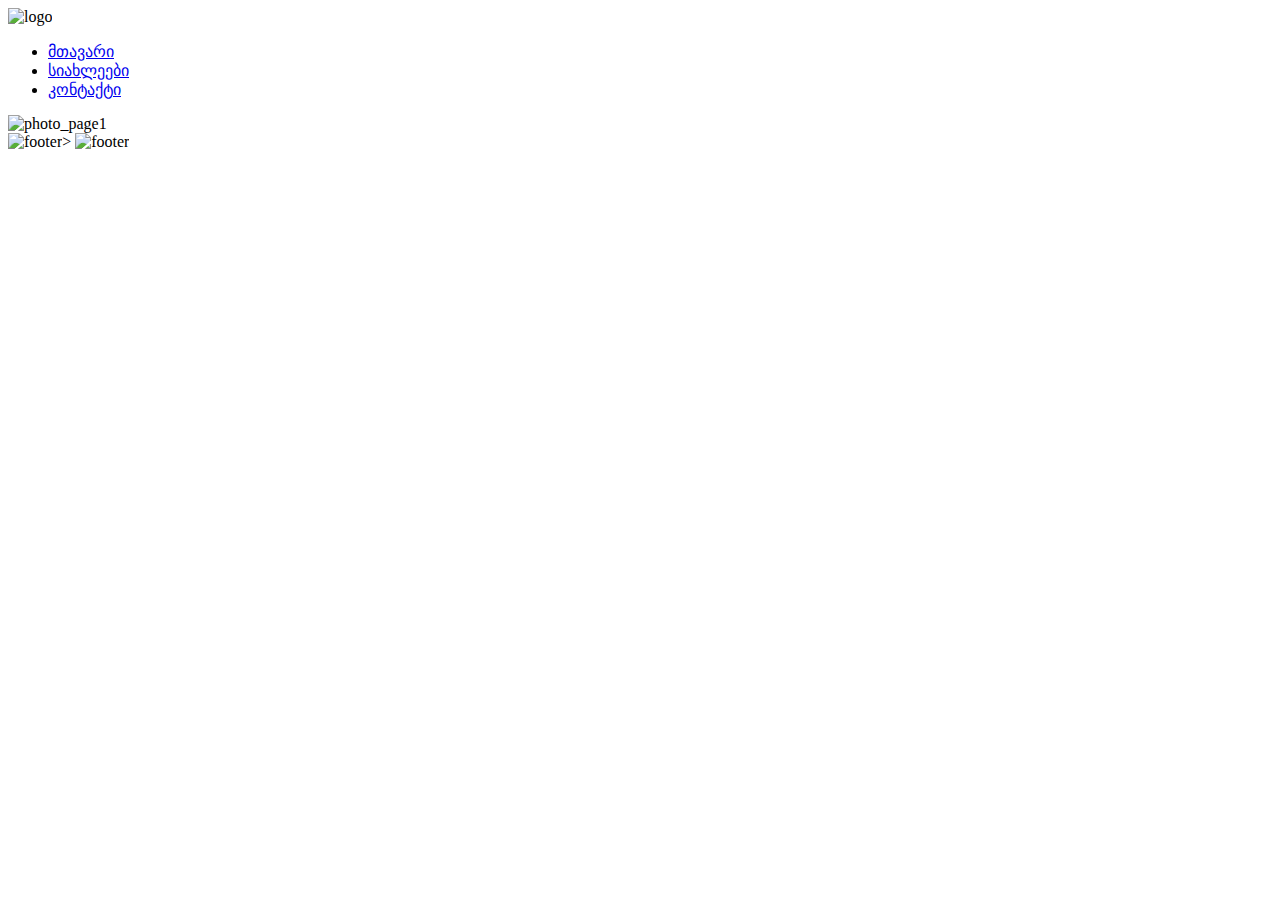
==== index.html @ 167cfddc "Update index.html" ====
<!DOCTYPE html>
<html>
<head>
	<title>davaleba2_mtavari</title>
	<link rel="stylesheet" type="text/css" href="reset.css">
	<link rel="stylesheet" type="text/css" href="style.css">
<body>
	<header>
	<img class="logo" src="images/logo.svg" alt="logo">
<nav>
	<ul class="navigation_ul">
		<LI class="nav_li1"><a href="#"><span>მთავარი</span><a/></LI>
		<li class="nav_li2"><a href="index2.html">სიახლეები<a/></li>
		<li class="nav_li3"><a href="index3.html">კონტაქტი<a/></li>
	</ul>
</nav>
</header>
<img class="photo_page1" src="images/photo_page1.jpg" alt="photo_page1">
<footer>
	<img class="footer_logo_fb" src="images/footer_logo_fb.svg" alt="footer" <a href="https://www.facebook.com/"></a>>
	<img class="footer_logo_youtube" src="images/footer_logo_youtube.svg" alt="footer">
</footer>
</body>
</html>
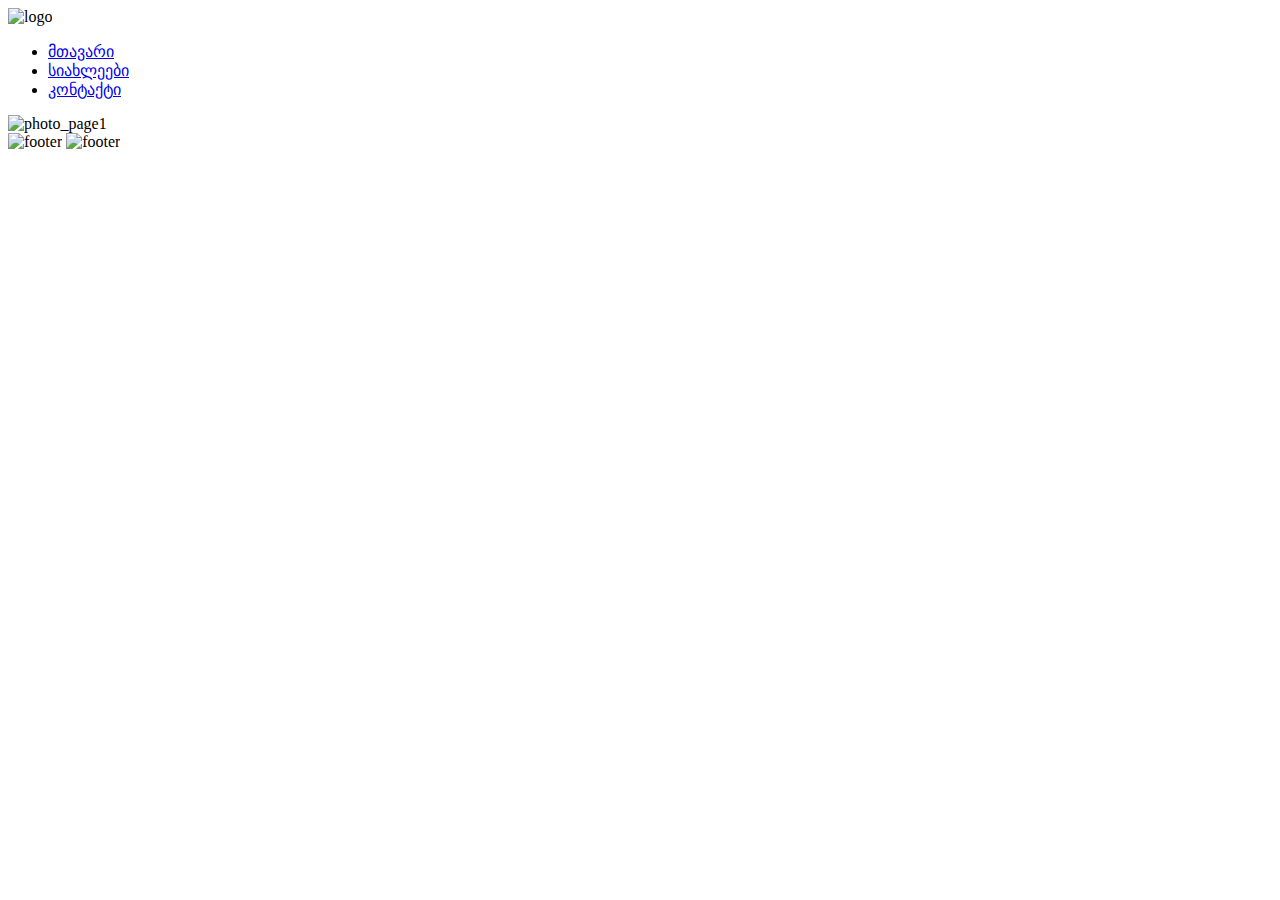
==== commit 274789c8: "Update index.html" ====
--- a/index.html
+++ b/index.html
@@ -17,7 +17,7 @@
 </header>
 <img class="photo_page1" src="images/photo_page1.jpg" alt="photo_page1">
 <footer>
-	<img class="footer_logo_fb" src="images/footer_logo_fb.svg" alt="footer" <a href="https://www.facebook.com/"></a>>
+	<img class="footer_logo_fb" src="images/footer_logo_fb.svg" alt="footer">
 	<img class="footer_logo_youtube" src="images/footer_logo_youtube.svg" alt="footer">
 </footer>
 </body>
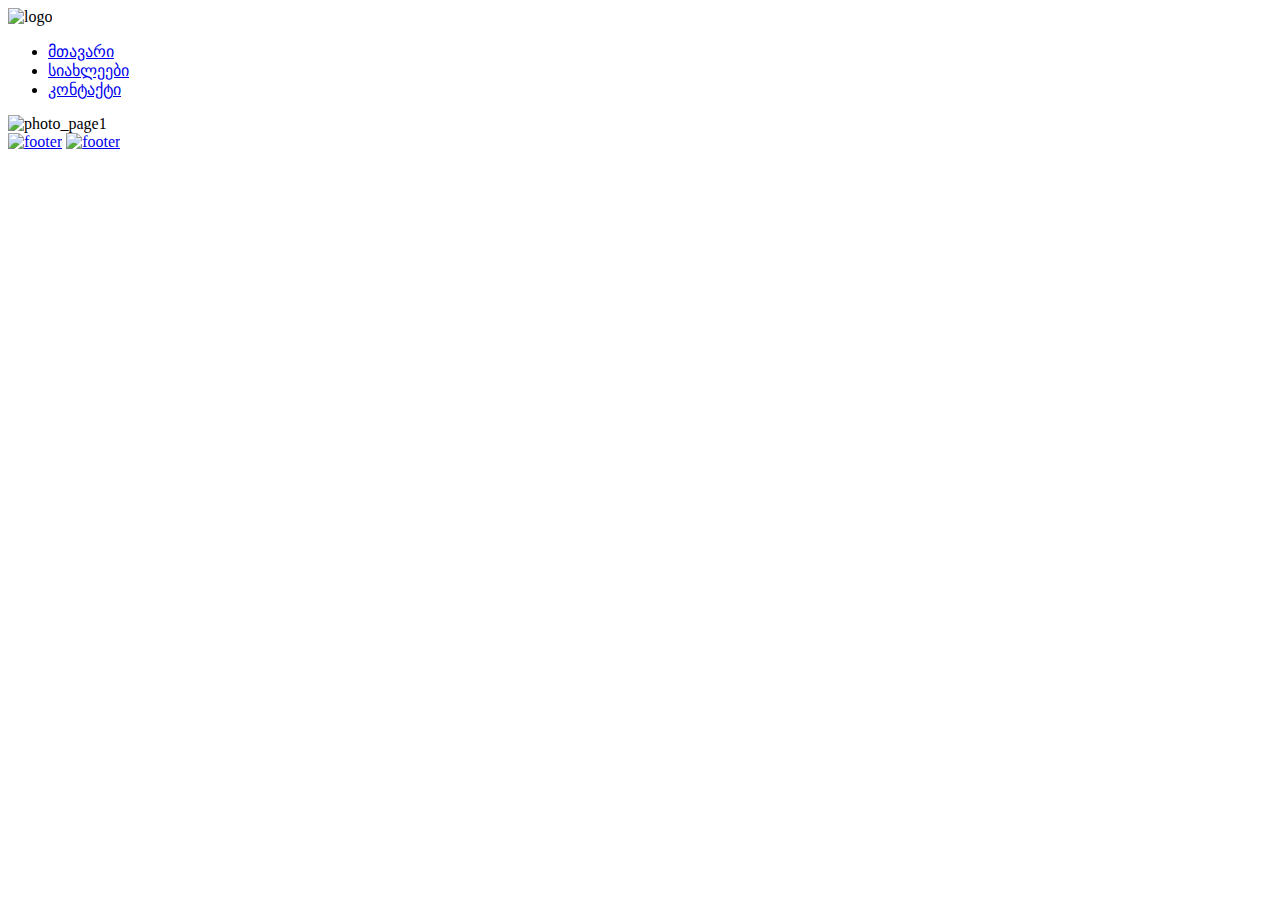
==== commit 6a9d9803: "final canges-add a tag to footer images" ====
--- a/index.html
+++ b/index.html
@@ -17,8 +17,8 @@
 </header>
 <img class="photo_page1" src="images/photo_page1.jpg" alt="photo_page1">
 <footer>
-	<img class="footer_logo_fb" src="images/footer_logo_fb.svg" alt="footer">
-	<img class="footer_logo_youtube" src="images/footer_logo_youtube.svg" alt="footer">
+	<a href="https://www.facebook.com/" target="blank"> <img class="footer_logo_fb" src="images/footer_logo_fb.svg" alt="footer"></a>
+	<a href="https://www.youtube.com/" target="blank"> <img class="footer_logo_youtube" src="images/footer_logo_youtube.svg" alt="footer">
 </footer>
 </body>
 </html>